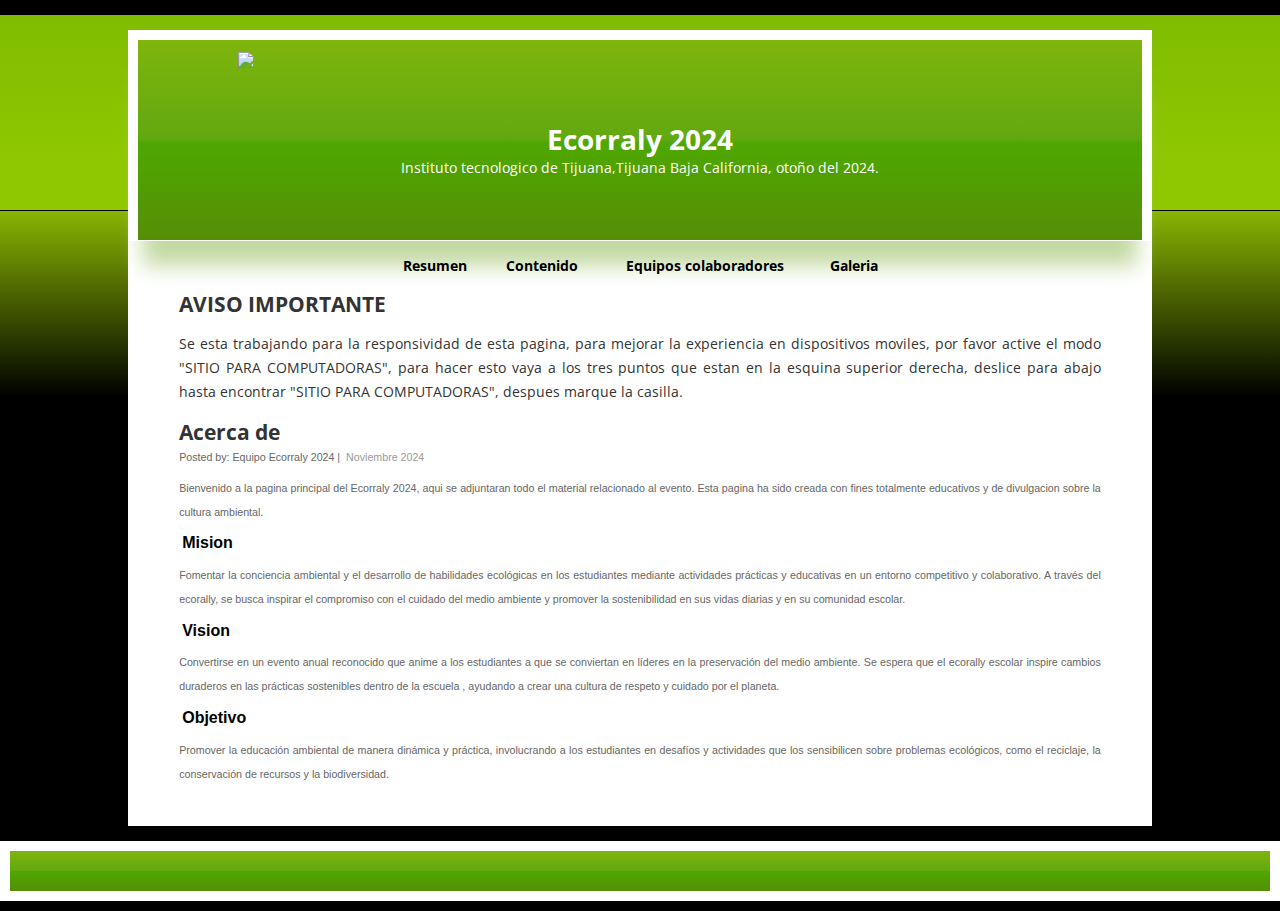
==== index.html @ 641413c4 "Add files via upload" ====
<!DOCTYPE html PUBLIC "-//W3C//DTD XHTML 1.0 Strict//EN" "http://www.w3.org/TR/xhtml1/DTD/xhtml1-strict.dtd">
<html xmlns="http://www.w3.org/1999/xhtml" xml:lang="en">
<head>
<title>Ecorraly 2024</title>
<meta http-equiv="Content-Type" content="text/html; charset=utf-8" />
<meta name="title" content="Green Zone 2.0 | Template by MLP Design" />
<meta name="author" content="MLP Design, webmasterneo" />
<link rel="stylesheet" href="new.css" type="text/css" />
</head>
<body>
<div id="pseudo-wrap1"></div>
<div id="pseudo-wrap2"></div>
<!-- Begin Wrapper -->
<div id="wrap">
	<!--Begin Header -->
	<div id="header">
		<h1><a href="#" title="Green Zone">Ecorraly 2024</a></h1>
		<p>Instituto tecnologico de Tijuana,Tijuana Baja California, otoño del 2024.</p>
		<img id= "logo" src="img/logo_2024.png" style="width: 200px ;" >
		  

	</div>
	<!--End Header -->
<nav>
<label for="show-menu" class="responsive">&#9776; Menu</label>
<input type="checkbox" id="show-menu" role="button">
		<ul id="menu">
			<li><a class="Este es el menu">Resumen</a></li>
			<li><a href="content.html" title="Acerca de">Contenido</a></li>
			<li><a href="teams.html" title="Equipos participantes ">Equipos colaboradores</a></li>
		
            <li><a href="gal.html" title=":)">Galeria</a></li>

		</ul>
</nav>
	<!-- Begin Content -->
	<div id="content">

        <h2><a title="H2 Headline with link" href="#">AVISO IMPORTANTE</a></h2>
        <p>Se esta trabajando para la responsividad de esta pagina, para mejorar la experiencia en dispositivos moviles, por favor active el modo "SITIO PARA COMPUTADORAS", para hacer esto vaya  a los tres puntos que estan en la esquina superior derecha, deslice para abajo hasta encontrar "SITIO PARA COMPUTADORAS", despues marque la casilla.</p>


		<div class="post">
		<h2><a title="H2 Headline with link" href="#">Acerca de</a></h2>
		<span class="author">Posted by: Equipo Ecorraly  2024 | <a href="#">Noviembre 2024</a>
		<p>Bienvenido a la pagina principal del Ecorraly 2024, aqui se adjuntaran todo el material relacionado al evento. Esta pagina ha sido creada con fines totalmente educativos y de divulgacion sobre la cultura ambiental.</p>
				<h2><a style="color: black;">Mision</a></h2>
		<p>Fomentar la conciencia ambiental y el desarrollo de habilidades ecológicas en los estudiantes mediante actividades prácticas y educativas en un entorno competitivo y colaborativo. A través del ecorally, se busca inspirar el compromiso con el cuidado del medio ambiente y promover la sostenibilidad en sus vidas diarias y en su comunidad escolar.</p>
				<h2><a style="color: black;">Vision</a></h2>
		<p>Convertirse en un evento anual reconocido que anime a los estudiantes a que se conviertan en líderes en la preservación del medio ambiente. Se espera que el ecorally escolar inspire cambios duraderos en las prácticas sostenibles dentro de la escuela , ayudando a crear una cultura de respeto y cuidado por el planeta.</p>
				<h2><a style="color: black;">Objetivo</a></h2>
				<p>Promover la educación ambiental de manera dinámica y práctica, involucrando a los estudiantes en desafíos y actividades que los sensibilicen sobre problemas ecológicos, como el reciclaje, la conservación de recursos y la biodiversidad.</p>
		</div>
		
		</div>

		<!--- 
		<div class="post">
		<h2>Indice</h2><h2><a style="color: black;">Mision</a></h2>
		<ol>
			<li>One - Uno - Un</li>
			<li>Two - Dos - Deux</li>
			<li>Three - Tres - Trois</li>
			<li>Four - Quatro - Quatre</li>
			<li>Five - Cinco - Cinq</li>
			<li><a title="a link inside a list" href="#">And this one is linked</a></li>
		</ol>
		-->
		</div>

	</div>
	<!--End Content -->
	<!--Begin Footer -->
	<div id="footer">
	
	</div>
	<!--End Footer -->
</div>
<!-- End Wrapper -->
<!-- Begin Creative Commons Attribution -->
<!-- Under the CC-NC License, you need to leave this untouched and intact. It's unobtrusive anyway. -->
<div id="attribution">

	
</div>
<!--End Creative Commons Attribution-->
</body>
</html>
---- new.css ----
/*  
Template Name: mlpdesign09 -- Green Zone
Author:webmasterneo, MLP Design
Author URI: http://www.mlpdesign.net/
*/

@import url('https://fonts.googleapis.com/css?family=Open+Sans');

body {
  background-color:#000;
  color:#333;
  font: normal 14px "Open Sans", sans-serif;
  margin:0;
}

h1,h2,h3,p,li {
  text-align:left;	
}

a {
  background-color:inherit;
  color:#333;
  text-decoration:none; 
}

a:hover {
  text-decoration:underline; 
}	

blockquote {
font: italic 18px "Times New Roman",serif;
width: 70%;
margin: 5px auto;
padding: 10px 50px;
position: relative;
color: #690;
}
	

blockquote:before {
display: block;
content: "\201c";
font: bold 120px "Times New Roman", serif;
position: absolute;
left: -20px;
top: -10px;
color: #690;
}

#sec {
color: black;
font-style: italic;

}

#logo {

display: flex;
margin-top: -125px;
margin-left: 100px;

}

#pseudo-wrap1 {
background: #80bc00;
background: -moz-linear-gradient(top,  #80bc00 1%, #8fc800 78%);
background: -webkit-linear-gradient(top,  #80bc00 1%,#8fc800 78%);
background: linear-gradient(to bottom,  #80bc00 1%,#8fc800 78%);
filter: progid:DXImageTransform.Microsoft.gradient( startColorstr='#80bc00', endColorstr='#8fc800',GradientType=0 );
height: 195px;
margin:0;
width:100%;
z-index:-100;
position:absolute;
top:15px; left:0; right:0;
}

#pseudo-wrap2 {
background: #88b503;
background: -moz-linear-gradient(top,  #88b503 0%, #000000 98%);
background: -webkit-linear-gradient(top,  #88b503 0%,#000000 98%);
background: linear-gradient(to bottom,  #88b503 0%,#000000 98%);
filter: progid:DXImageTransform.Microsoft.gradient( startColorstr='#88b503', endColorstr='#000000',GradientType=0 );
height: 190px;
margin:0;
width:100%;
z-index:-100;
position:absolute;
top:211px; left:0; right:0;
}

#wrap {
  width:80%;
  background-color:#fff;
  color:inherit;
  padding:0;
  margin:30px auto 15px auto; 
}

#header {
  background: #7fb50c;
  background: -moz-linear-gradient(top,  #7fb50c 0%, #61a810 50%, #4ea800 51%, #568e07 100%);
  background: -webkit-linear-gradient(top,  #7fb50c 0%,#61a810 50%,#4ea800 51%,#568e07 100%);
  background: linear-gradient(to bottom,  #7fb50c 0%,#61a810 50%,#4ea800 51%,#568e07 100%);
  filter: progid:DXImageTransform.Microsoft.gradient( startColorstr='#7fb50c', endColorstr='#568e07',GradientType=0 );
  color:#fff;
  height:200px;
  -webkit-box-shadow: 0px 40px 20px -15px #C4D9A3;
  -moz-box-shadow: 0px 40px 20px -15px #c4d9a3;
  box-shadow: 0px 40px 20px -15px #c4d9a3;
  border:10px solid #fff;
  border-bottom:1px solid #fff;
}

#header h1 {	
  text-align:center;
  padding:0;
  margin:80px auto 0 auto; 
}

#header a
{	background-color:inherit;
	color:#fff;
	text-decoration:none; }
	
#header p
{	text-align:center;
	margin:0 auto; }

nav {
  text-align:center;
  margin:15px auto;
}
	
ul#menu {
    list-style-type: none;
    margin: 0 auto;
    display: table;
    padding: 0;
    overflow: hidden;
    width:50%;

    }

ul#menu li  
 { 	display: table-cell;
    text-align:center;  }
   
ul#menu li a {
    background-color:inherit;
    color: #000;
    /*display:block;*/
    padding:10px;
    text-decoration:none;
    font-weight:bold;
    margin:0 1px;
}

ul#menu li a:hover,ul#menu li a.current
{	background-color:#fff;
	color:#000;	}
	
/* Content */
#content
{	text-align:left;
	width:90%;
	padding:0 25px 10px 25px;
	margin:0 auto;	}
	
#content h2
{	
	padding:0;
	margin:0 auto; }	

#content h3
{	background-color:inherit;
	color:#690;
	font:bold 12pt Arial,sans-serif;	
	padding:0;	}

#content span.author
{	font:normal 8pt Arial,Helvetica,sans-serif;
	background-color:inherit;
	color:#666;	}

#content span.author a
{	background-color:inherit;
	color:#999;
	text-decoration:none;
	padding:0 3px; }

#content span.author a:hover
{	background-color:#690;
	color:#fff;	}

#content p a
{	background-color:inherit;
	color:#690;
	text-decoration:underline;	} 	
	
#content p
{	text-align:justify;
	line-height:24px; }

#content p.center { text-align: center; }
	
#content li
{	line-height:24px;	}

#content li a
{	background-color:inherit;
	color:#690;
	text-decoration:none;	}

#content li a:hover
{	text-decoration:underline; }

#content ul {
  list-style:none;
  padding:0;
}
	
#content ul li
{	list-style-position:inside;
    text-indent: 0px;
	padding-left:20px;
	margin:0; }	
	
#content ul li:before {
  content: "\27a1 \00a0 \00a0";
  background-color:inherit;
  color:#690;
  font-size:16px;
}

#content .post
{	padding:0 0 20px 0;
	margin:auto;	}

#content img.photo
{
   display: block;
   height:480x;
   width: 720px;
   margin-left: auto;
   margin-right: auto;}

/* Footer */	
#footer {
  background: #7fb50c;
  background: -moz-linear-gradient(top,  #7fb50c 0%, #61a810 50%, #4ea800 51%, #568e07 100%);
  background: -webkit-linear-gradient(top,  #7fb50c 0%,#61a810 50%,#4ea800 51%,#568e07 100%);
  background: linear-gradient(to bottom,  #7fb50c 0%,#61a810 50%,#4ea800 51%,#568e07 100%);
  filter: progid:DXImageTransform.Microsoft.gradient( startColorstr='#7fb50c', endColorstr='#568e07',GradientType=0 );
  color:#fff;
  height:40px;
  text-align:center;
  font-size:12px;
  padding:0;
  margin:0 auto;	
  border:10px solid #fff;
}

#footer a
{	background-color:inherit;
	color:#fff;	
	text-decoration:none;	}
	
#footer .notice
{	background-color:inherit;
	color: #eee;
	padding:0;
  line-height:40px;
}

/* Attribution: Under Creative Commons, Attribution should not be removed or hidden */
#attribution {	
  background-color:inherit;
  color:#568e07;
  text-align:center;
  font-size:11px;
  padding:5px 0;
  margin:0 auto;	
}

#attribution a
{	background-color:inherit;
	color:#568e07;
	text-decoration:none;	}
	
#attribution a:hover
{	color:#999;	}

/* Responsive Styles */

#show-menu {display: none;}
.responsive { text-align:left; font-weight:bold; font-size:18px; font-style:underline; padding: 0; display:none; margin-left:20px;}

@media screen and (max-width : 700px){

body { font-size:12px; }
blockquote { font-size:16px; }
blockquote:before { font-size:80px;}
#footer { font-size: 11px; }
#attribution { font-size: 10px; }

ul#menu {display:none;}
.responsive { display:block;}
#show-menu:checked ~ ul#menu {display: block; position: absolute;  width:50%; margin:1% 0 0 -8%; overflow:visible; z-index:100;}
ul#menu li { display: block; text-align:left; margin:0 0 0 20%;}
ul#menu li a { display: block; background-color:#fff;}
ul#menu li a:hover { background-color:#690; color:#fff;}
ul#menu li a.current, ul#menu li a.active:hover {    background-color:#eee;  color: #000;}
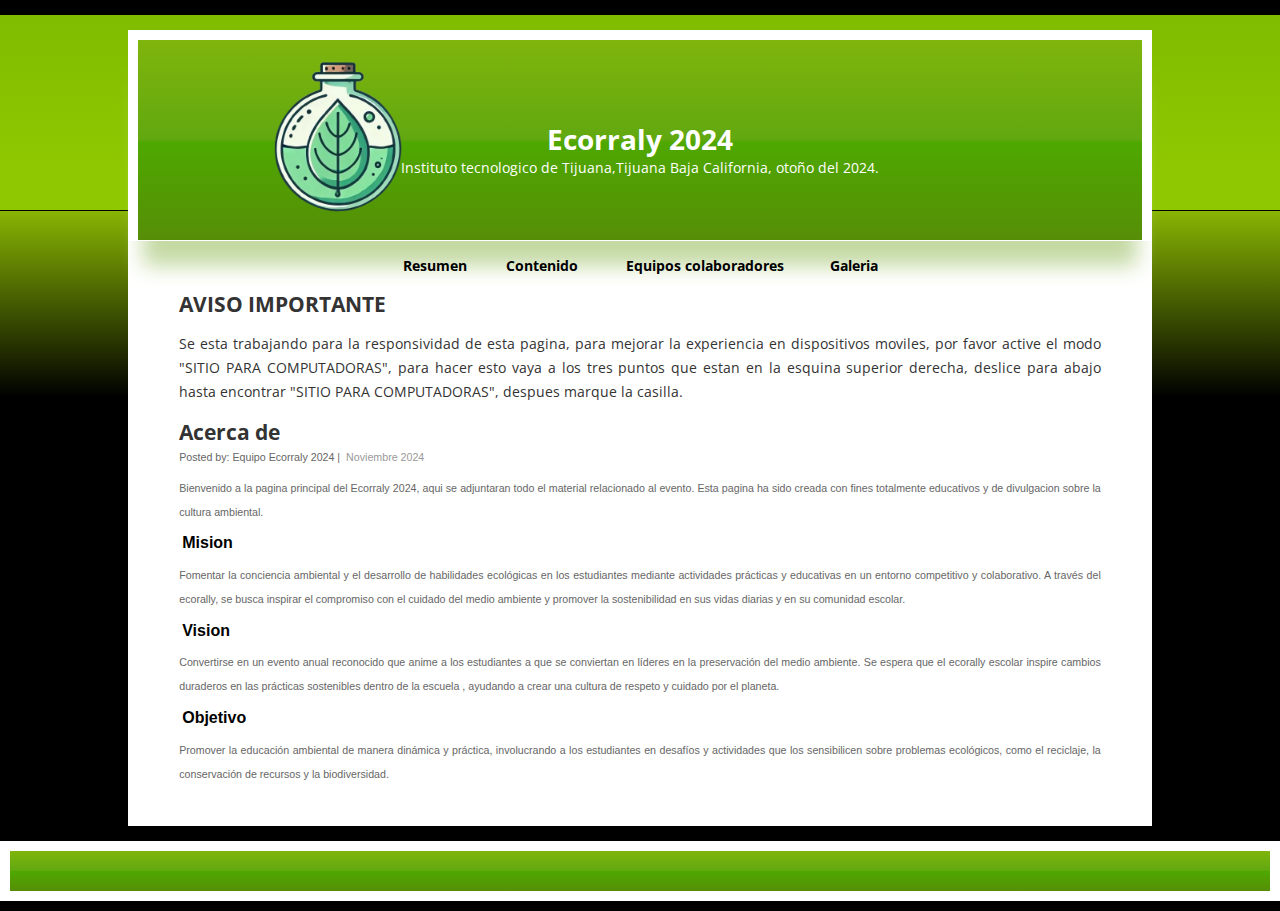
==== commit 7804044e: "Update index.html" ====
--- a/index.html
+++ b/index.html
@@ -3,7 +3,7 @@
 <head>
 <title>Ecorraly 2024</title>
 <meta http-equiv="Content-Type" content="text/html; charset=utf-8" />
-<meta name="title" content="Green Zone 2.0 | Template by MLP Design" />
+<meta name="title" content="Ecorrally 2024" />
 <meta name="author" content="MLP Design, webmasterneo" />
 <link rel="stylesheet" href="new.css" type="text/css" />
 </head>
@@ -85,4 +85,4 @@
 </div>
 <!--End Creative Commons Attribution-->
 </body>
-</html>+</html>
